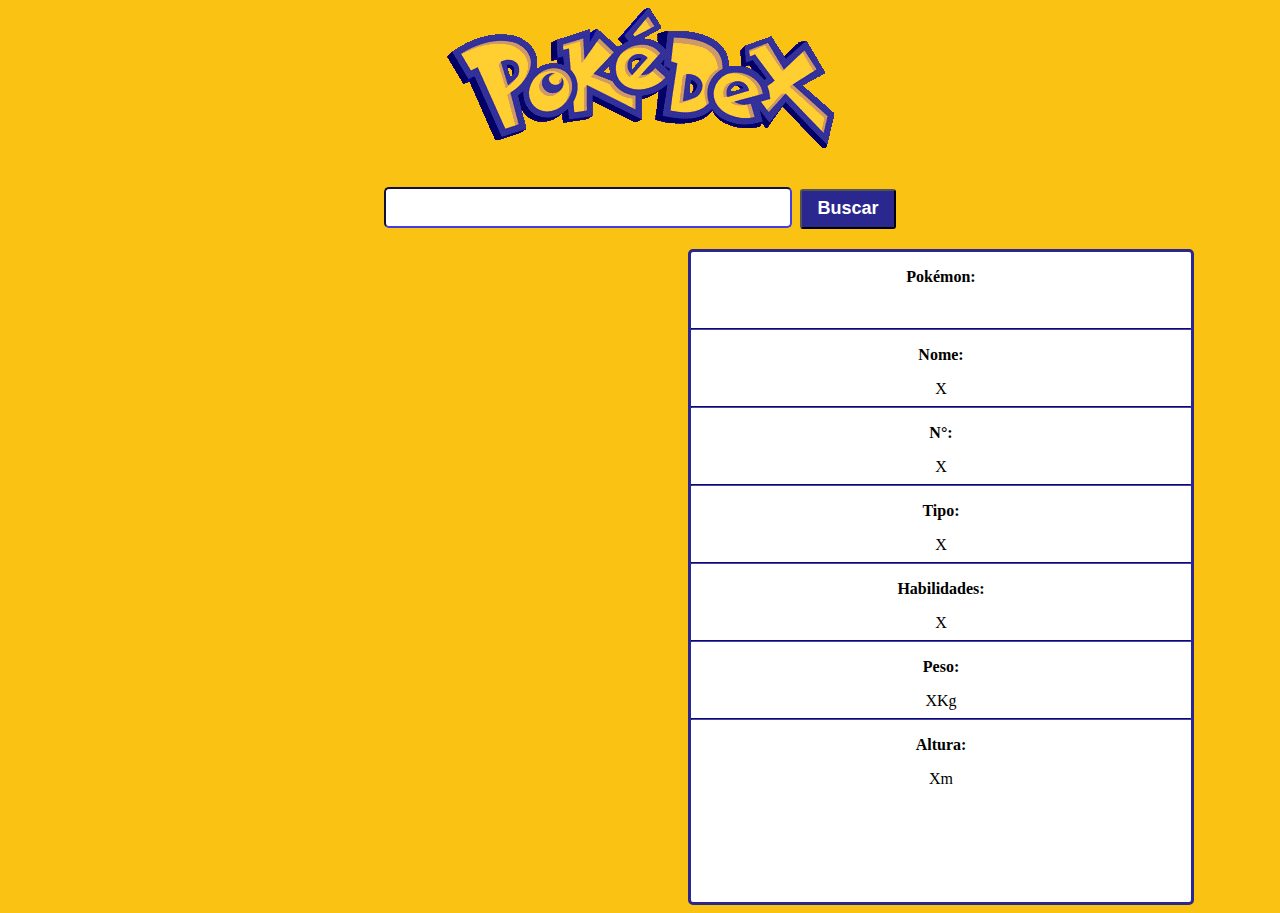
==== index.html @ 126ca1b7 "Inicio" ====
<!DOCTYPE html>
<html>
    <head>
        <script type="text/javascript" src="http://www.google.com/jsapi"></script>
        <meta charset="UTF-8">
        <meta http-equiv="X-UA-Compatible" content="IE=edge">
        <meta name="viewport" content="width=device-width, initial-scale=1.0">
        <link rel="stylesheet" type="text/css" href="index.css" />
        <title>Pokédex</title> 
    </head>
    <body>
       <img id="logo" src="Imagens\Pokédex_logo.png">
       <div id="busca">
            <input id="barra_pesq"><button id="botao_encontrar"><strong>Buscar</strong></button>           
       </div>
       <div id="conteudo"">
        <p><strong>Pokémon:</strong></p>
            <img id="img_pokemon" src="">
        <hr>
        <p><strong>Nome:</strong></p><a id="Nome">X</a>
        <hr>
        <p><strong>N°:</strong></p><a id="Numero">X</a>
        <hr>
        <p><strong>Tipo:</strong></p><a id="Tipo">X</a>
        <hr>
        <p><strong>Habilidades:</strong></p><a id="Habilidades">X</a>
        <hr>
        <p><strong>Peso:</strong></p><a id="Peso">X</a><a>Kg</a>
        <hr>
        <p><strong>Altura:</strong></p><a id="Altura">X</a><a>m</a>
       </div>
    </body>
<script src="index.Js"></script>
</html>
---- index.css ----
html{
    background-color: #fac314;
    justify-content: center;
    text-align: center;
}

#conteudo {
    text-align: center  ;
    background-color: white;
    margin-top: 20px;
    width:500px;
    height: 650px;
    border-color: #2a278f;
    border-style: solid;
    border-radius: 5px;
    margin-left: 680px;
}

hr {
    border-color: #2a278f;
}

#busca {
    padding-top: 35px;
}

#barra_pesq {
    border-color: #2a278f;
    border-radius: 5px;
    width: 400px;
    height: 35px;
    font-size: 20px;
    font-weight: bold;
    color:#2a278f;
}

#botao_encontrar {
    background-color: #2a278f;
    color: white;
    border-radius: 3px;
    margin-left: 8px;
    height: 40px;
    font-size: 18px;
    padding-left: 15px;
    padding-right: 15px;
}

button:hover {
    transform: scale(1.1);
    transition: all 0.5s ease-in
  }
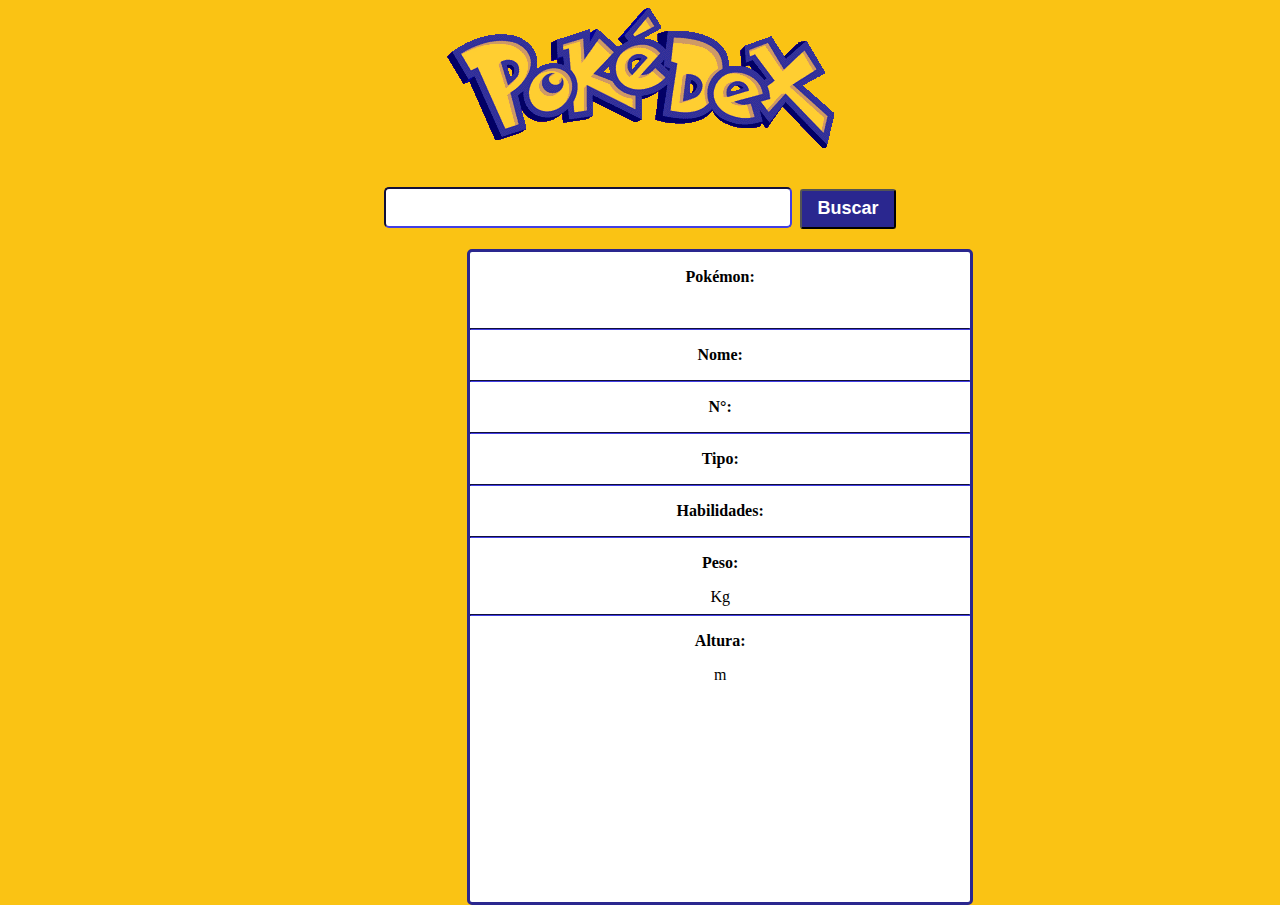
==== commit 980eae79: "Pokedex Funfando" ====
--- a/index.html
+++ b/index.html
@@ -17,18 +17,18 @@
         <p><strong>Pokémon:</strong></p>
             <img id="img_pokemon" src="">
         <hr>
-        <p><strong>Nome:</strong></p><a id="Nome">X</a>
+        <p><strong>Nome:</strong></p><a id="Nome"></a>
         <hr>
-        <p><strong>N°:</strong></p><a id="Numero">X</a>
+        <p><strong>N°:</strong></p><a id="Numero"></a>
         <hr>
-        <p><strong>Tipo:</strong></p><a id="Tipo">X</a>
+        <p><strong>Tipo:</strong></p><a id="Tipo"></a>
         <hr>
-        <p><strong>Habilidades:</strong></p><a id="Habilidades">X</a>
+        <p><strong>Habilidades:</strong></p><a id="Habilidades"></a>
         <hr>
-        <p><strong>Peso:</strong></p><a id="Peso">X</a><a>Kg</a>
+        <p><strong>Peso:</strong></p><a id="Peso"></a><a>Kg</a>
         <hr>
-        <p><strong>Altura:</strong></p><a id="Altura">X</a><a>m</a>
+        <p><strong>Altura:</strong></p><a id="Altura"></a><a>m</a>
        </div>
     </body>
-<script src="index.Js"></script>
+    <script src="index.Js"></script>
 </html>--- a/index.css
+++ b/index.css
@@ -13,7 +13,8 @@
     border-color: #2a278f;
     border-style: solid;
     border-radius: 5px;
-    margin-left: 680px;
+    position: absolute;
+    left:36.5%;
 }
 
 hr {
@@ -48,4 +49,8 @@
 button:hover {
     transform: scale(1.1);
     transition: all 0.5s ease-in
-  }+}
+
+#img_pokemon {
+    width: 110px;
+}